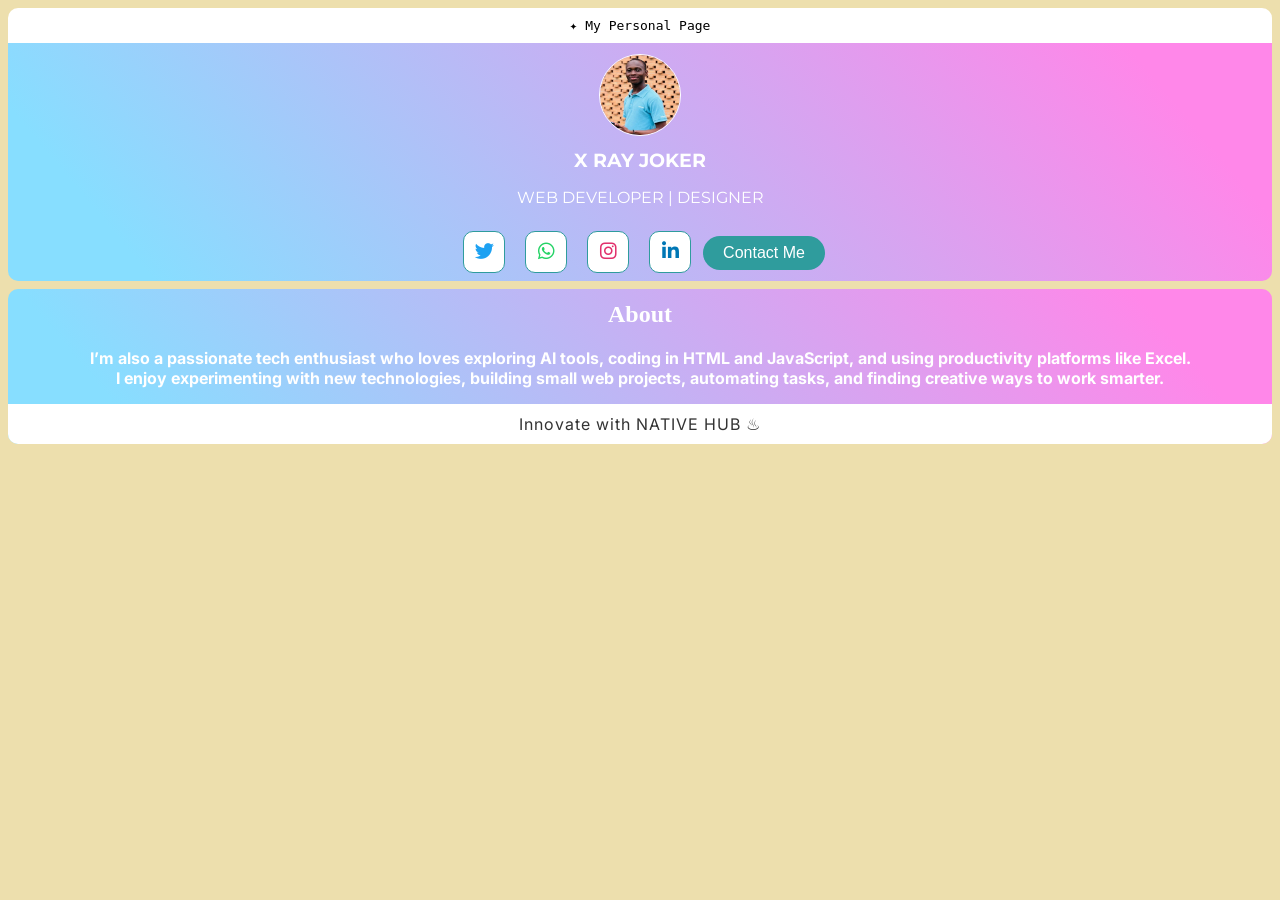
==== main.html @ 849ebdd7 "Add files via upload" ====
<!DOCTYPE html>
<html lang="en">
<head>
  <meta charset="UTF-8"/>
  <title>MY PERSONAL PAGE</title>

  <!-- My CSS -->
  <link rel="stylesheet" href="main.css"/>

  <!-- My Google Font -->
  <link href="https://fonts.googleapis.com/css2?family=Montserrat&display=swap" rel="stylesheet">

  <!-- My Font Awesome Icons -->
  <link rel="stylesheet" href="https://cdnjs.cloudflare.com/ajax/libs/font-awesome/6.5.0/css/all.min.css">
  
  <link href="https://fonts.googleapis.com/css2?family=Cormorant+Garamond:wght@400;500;600&family=Inter:wght@300;400;500;600&display=swap" rel="stylesheet">
  
  <link href="https://fonts.googleapis.com/css2?family=Space+Grotesk:wght@400;500;600;700&display=swap" rel="stylesheet">
</head>

<body>

  <header>
    <strong class="pulse-text">✦</strong> My Personal Page
  </header>

  <section>
    <img src="mypic.jpg" alt="Profile Picture"/>

    <h3 class="highlight" style="font-family: 'Montserrat', sans-serif;">X RAY JOKER</h3>
    <p class="highlight2">WEB DEVELOPER | DESIGNER</p>

    <!-- ICON BUTTONS WITH RIPPLE -->
    <a href="#" class="btn" aria-label="Twitter"><i class="fab fa-twitter"></i></a>
    <a href="#" class="btn" aria-label="WhatsApp"><i class="fab fa-whatsapp"></i></a>
    <a href="#" class="btn" aria-label="Instagram"><i class="fab fa-instagram"></i></a>
    <a href="#" class="btn" aria-label="LinkedIn"><i class="fab fa-linkedin-in"></i></a>
    
        <!-- CONTACT BUTTON -->
    <button class="contact-btn" onclick="openContact()" style="margin: 10px 0 10px 0;">Contact Me</button>
  </section>

  <section class="info">
    <h2 class="highlight2" style="margin-top: 10px;">About</h2>
    <h4 class="highlight2" style="margin-bottom: 10px; font-family: 'Inter', Sans-Serif;">
      I’m also a passionate tech enthusiast who loves exploring AI tools, coding in HTML and JavaScript, and using productivity platforms like Excel.
      <br>
      I enjoy experimenting with new technologies, building small web projects, automating tasks, and finding creative ways to work smarter.
    </h4>
    
    <p class="footer"><span id="footer-text"></span> with NATIVE HUB ♨</p>
  </section>

<!-- BACKDROP -->
<div id="backdrop" onclick="closeContact()"></div>

<!-- SLIDE CONTACT PANEL -->
<div id="contact-panel">
  <div class="drag-handle"></div>

  <span class="close-btn" onclick="closeContact()">&times;</span>

  <h3>Info</h3>
  <div class="input-panel">
    <h4 class="input">
      <strong class="input-highlight">Phone Number</strong><br>
      +225 05 74 91 70 22
    </h4>
    <h4 class="input">
      <strong class="input-highlight">Email</strong><br>
      nativebamba@gmail.com
    </h4>
    <h4 class="input">
      <strong class="input-highlight">Country</strong><br>
      Cote D'Ivoire
    </h4>
  </div>

  <h3>Contact Me</h3>
  <form>
    <input type="text" placeholder="Your Name" required>
    <input type="email" placeholder="Your Email" required>
    <textarea placeholder="Your Message"></textarea>
    <button type="submit">Send</button>
  </form>
</div>

  <!-- External JS -->
  <script src="main.js"></script>

</body>
</html>
---- main.css ----
body {
  background-color: #eddfad;
  text-align: center;
}

header {
  font-family: Monospace;
  padding: 10px;
  background-color: white;
  border-top-right-radius: 10px;
  border-top-left-radius: 10px;
}

h1 {
  position: relative;
  z-index: 1;
  font-family: 'Montserrat', sans-serif;
  font-size: 2rem;
}

h3, h4 {
  position: relative;
  z-index: 1;
  margin: 10px 0;
  opacity: 0;
  animation: slideIn 1s forwards;
  animation-delay: 0.5s;
}

p {
  position: relative;
  z-index: 0;
  font-family: 'Montserrat', sans-serif;
  opacity: 0;
  animation: slideIn 1s forwards;
  animation-delay: 1s;
  font-size: 1rem;
}

img {  
  position: relative;  
  z-index: 2;  
  margin-top: 10px;  
  height: 80px;  
  width: 80px;  
  border: 1px solid white;  
  border-radius: 50%;  
}  
  
img {  
  transform: scale(1) translateY(1px);  
  transition: all ease 0.5s;  
}  
  
img:hover,  
img:active {  
  border-radius: 10%;  
  width: 102px;  
  transform: scale(2) translateY(20px);  
  animation: border-anime 2s infinite;  
  animation-delay: 1s;  
}

section {
  color: white;
  background: linear-gradient(50deg, rgb(135,222,255) 10%, rgb(255,135,233) 90%);
  border-bottom-left-radius: 10px;
  border-bottom-right-radius: 10px;
}

/* ========================= */
/* MY ICON BUTTONS + RIPPLE */
/* ========================= */

.btn {
  width: 40px;
  height: 40px;
  border: 1px solid #2f9c9d;
  border-radius: 10px;
  display: inline-flex;
  align-items: center;
  cursor: none;
  justify-content: center;
  font-size: 1.2rem;
  text-decoration: none;
  opacity: 0;
  margin: 8px;
  background-color: white;
  transform: translateY(1px);
  transition: all ease 0.5s;
  animation: slideIn 1s forwards;
  animation-delay: 1.5s;

  /* RIPPLE SETUP */
  position: relative;
  overflow: hidden;
}

a.btn:nth-of-type(1) { color: #1da1f2; }
a.btn:nth-of-type(2) { color: #25d366; }
a.btn:nth-of-type(3) { color: #e1306c; }
a.btn:nth-of-type(4) { color: #0077b5; }

/* RIPPLE CIRCLE */
.btn::after {
  content: "";
  position: absolute;
  width: 10px;
  height: 10px;
  background: rgba(255, 255, 255, 0.6);
  border-radius: 50%;
  transform: scale(0);
  opacity: 0;
  pointer-events: none;
}

/* RIPPLE ON CLICK */
.btn:active::after {
  animation: ripple 0.6s ease-out;
}

.btn:hover {
  transform: translateY(-2px);
  border: 1px solid white;
  background-color: #2f9c9d;
}
/* PLATFORM HOVER COLORS */
a.btn:hover:nth-of-type(1) { color: white; background-color: #1da1f2; }   /* Twitter */
a.btn:hover:nth-of-type(2) { color: white; background-color: #25d366; }   /* WhatsApp */
a.btn:hover:nth-of-type(3) { color: white; background-color: #e1306c; }   /* Instagram */
a.btn:hover:nth-of-type(4) { color: white; background-color: #0077b5; }   /* LinkedIn */

/* ========================= */
/* OTHER SECTIONS */
/* ========================= */

.info {
  color: white;
  margin-top: 8px;
  padding-top: 2px;
  background-color: #b5faff;
  border-top-left-radius: 10px;
  border-top-right-radius: 10px;
  opacity: 0;
  animation: slideIn 1s forwards;
  animation-delay: 2.5s;
}

/* ======================== */
/* CONTACT BUTTON */
/* ======================== */

.contact-btn {
  padding: 8px 20px;
  border: none;
  border-radius: 20px;
  background: #2f9c9d;
  color: white;
  font-size: 1rem;
  cursor: none;
  opacity: 0;
  animation: slideIn 1s forwards;
  animation-delay: 2s;
  position: relative;
  overflow: hidden;
}

/* ======================== */
/* SLIDE CONTACT PANEL */
/* ======================== */



#contact-panel {
  position: fixed;
  bottom: -100%;
  left: 0;
  width: 80%;
  max-width: 420px;
  height: 70%;
  min-height: 40%;
  background: white;
  border-top-left-radius: 20px;
  border-top-right-radius: 20px;
  box-shadow: 0 -5px 15px rgba(0,0,0,.2);
  padding: 37px;
  transition: bottom 0.5s ease, transform 0.3s ease;
  touch-action: pan-y;
  z-index: 1000;
}

#backdrop {
  position: fixed;
  inset: 0;
  background: rgba(0, 0, 0, 0.15); /* optional darkening */
  backdrop-filter: blur(8px);
  -webkit-backdrop-filter: blur(8px);
  opacity: 0;
  pointer-events: none;
  transition: opacity 0.4s ease;
  z-index: 999;
}

#contact-panel.active {
  bottom: 0;
}

#backdrop.active {
  opacity: 1;
  pointer-events: auto;
}

.close-btn {
  position: absolute;
  right: 20px;
  top: 10px;
  font-size: 32px;
  color: #333;
  transition: transform 0.4s ease, color 0.4s ease;
  animation: closePulseColor 3s infinite;
}

.btl-btn {
  position: absolute;
  left: 20px;
  top: 15px;
  font-size: 20px;
  color: #333;
  animation: pulseColor 3s infinite;
}

.close-btn:hover {
  color: #e63946;
  transform: rotate(180deg) scale(1.3);
  animation: pulseGlow 0.8s infinite alternate;
}

/* Glow pulse animation */
@keyframes pulseGlow {
  from {
    text-shadow: 0 0 5px rgba(230, 57, 70, 0.5),
                 0 0 10px rgba(230, 57, 70, 0.3);
  }
  to {
    text-shadow: 0 0 15px rgba(230, 57, 70, 1),
                 0 0 25px rgba(230, 57, 70, 0.8);
  }
}

#contact-panel input,
#contact-panel textarea {
  width: 90%;
  margin: 10px 0;
  padding: 10px;
  border-radius: 10px;
  border: 1px solid #ccc;
}

#contact-panel button {
  padding: 10px 30px;
  border: none;
  border-radius: 20px;
  background: #2f9c9d;
  color: white;
  cursor: none;
  
  position: relative;
  overflow: hidden;
}

/* RIPPLE CIRCLE */
#contact-panel::after {
  content: "";
  position: absolute;
  width: 40px;
  height: 30px;
  background: rgba(255, 255, 255, 0.6);
  border-radius: 50%;
  transform: scale(0);
  opacity: 0;
  pointer-events: none;
}

/* RIPPLE ON CLICK */
#contact-panel:active::after {
  animation: ripple 0.8s ease-out;
}

.contact-btn:focus, #contact-panel button:focus {
  outline: 1px solid #2f9c9d;
  outline-offset: 2px;
}

.contact-btn::after {
  content: "";
  position: absolute;
  width: 40px;
  height: 90px;
  background: rgba(255, 255, 255, 0.6);
  border-radius: 50%;
  transform: scale(0);
  opacity: 0;
  pointer-events: none;
}

/* RIPPLE ON CLICK */
.contact-btn:active::after {
  animation: ripple 0.3s ease-out;
}

.ripple {
  position: absolute;
  width: 20px;
  height: 20px;
  background: rgba(255,255,255,0.6);
  border-radius: 50%;
  transform: scale(0);
  animation: ripple 0.6s linear;
}

@keyframes ripple {
  to {
    transform: scale(12);
    opacity: 0;
  }
}

.input-panel {
  background-color: #a3a3a334;
  border-radius: 10px;
  padding: 10px;
}
.input {
  position: relative;
  text-align: left;
  background-color: #a3a3a350;
  border-radius: 10px;
  padding: 10px;
}

.input-highlight {
  margin-bottom: 5px;
  color: #2f9c9d;
}

.footer {
  text-align: center;
  padding: 10px;
  font-family: 'Inter', Sans-Serif;
  color: #333;
  letter-spacing: 1px;
  background-color: white;
  border-bottom-right-radius: 10px;
  border-bottom-left-radius: 10px;
}
#footer-text {
  animation: pulseColor 6s infinite;
}

/* ========================= */
/* MY ANIMATIONS */
/* ========================= */

@keyframes border-anime {
  0% {
    box-shadow: 0 0 0 0 rgb(255,255,255);
  }
  70% {
    box-shadow: 0 0 0 5px rgba(255,255,255,0);
  }
  100% {
    box-shadow: 0 0 0 0 rgba(255,255,255,0);
  }
}

@keyframes slideIn {
  from {
    opacity: 0;
    transform: translateY(10px);
  }
  to {
    opacity: 1;
    box-shadow: none;
    transform: translateY(0);
  }
}

.pulse-text {
  color: black;
  transition: all 0.5s ease;
  animation: pulseColor 2s infinite alternate;
}

.highlight {
  color: white;
  transition: all 0.5s ease;
  transform: scale(1);
}

.highlight:hover {
  color: #2f9c9d;
  transform: scale(1.5);
}

.highlight2 {
  color: white;
  transition: all 0.5s ease;
}

.highlight2:hover {
  color: #2f9c9d;
}

@keyframes pulseColor {
  0%   { color: #ffffff; }
  50%  { color: #0000ff; }
  80%  { color: #ff00e5; }
  100% { color: #00ff08; }
}

@keyframes closePulseColor {
  0%   { transform: rotate(180deg); color: #000000; }
  50%  { color: red; transform: scale(1.2); }
  100% { transform: rotate(360deg); color: #000000; }
}
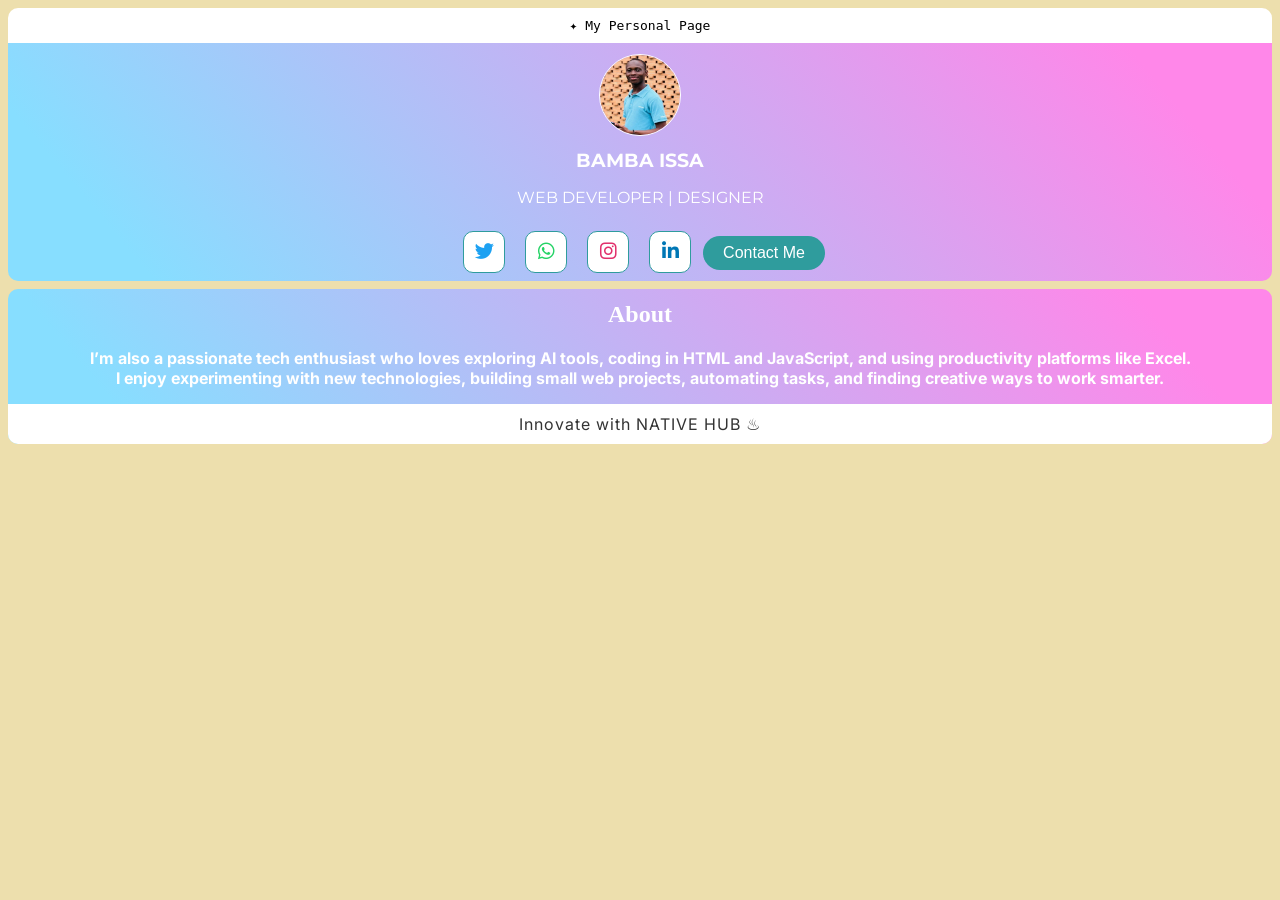
==== commit 96ca5548: "Update main.html" ====
--- a/main.html
+++ b/main.html
@@ -27,7 +27,7 @@
   <section>
     <img src="mypic.jpg" alt="Profile Picture"/>
 
-    <h3 class="highlight" style="font-family: 'Montserrat', sans-serif;">X RAY JOKER</h3>
+    <h3 class="highlight" style="font-family: 'Montserrat', sans-serif;">BAMBA ISSA</h3>
     <p class="highlight2">WEB DEVELOPER | DESIGNER</p>
 
     <!-- ICON BUTTONS WITH RIPPLE -->
